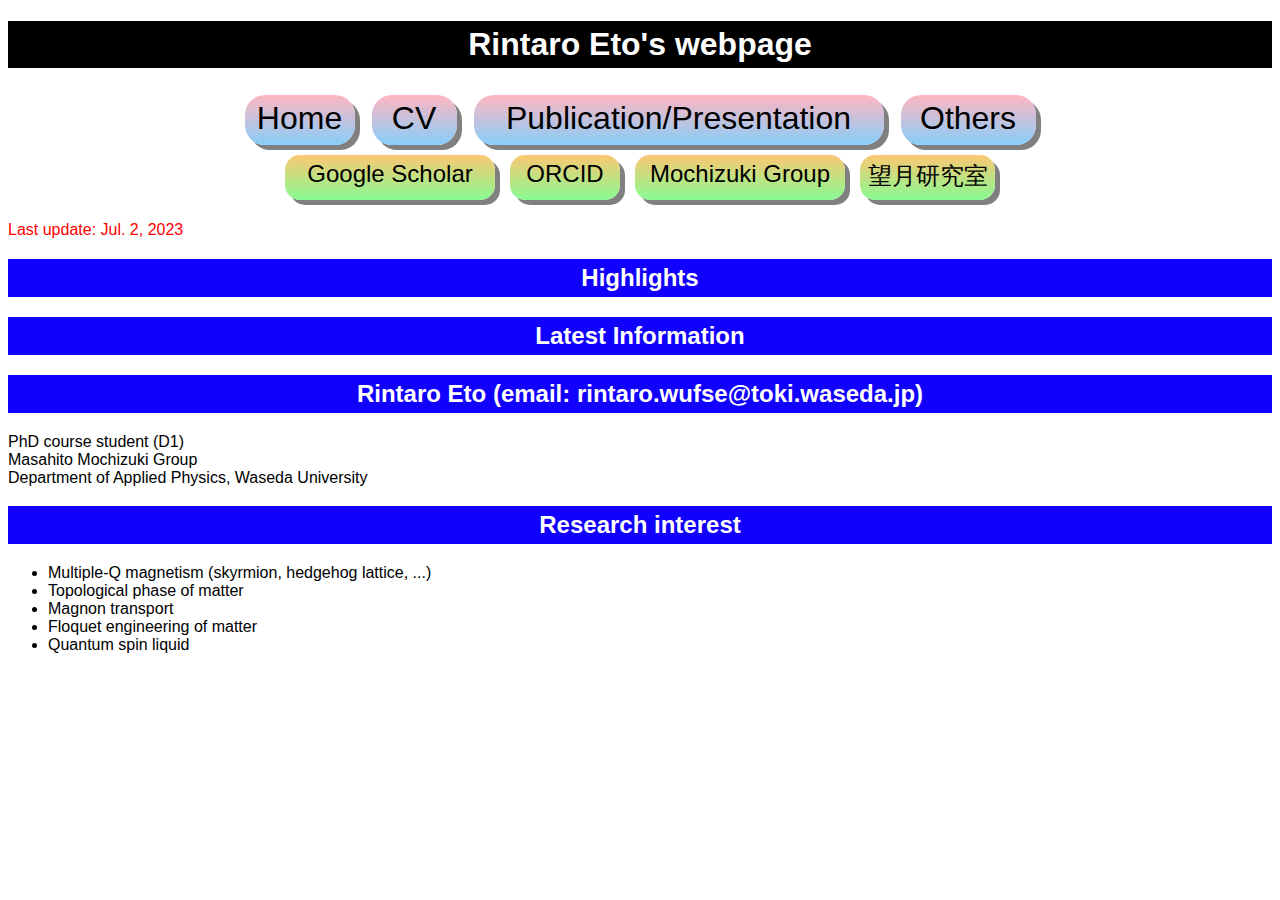
==== index.html @ b3d3343d "230702" ====
<!DOCTYPE html>
<html>
    <head>
        <meta http-equiv="Content-Type" content="text/html; charset=UTF-8">
        <link rel="stylesheet" type="text/css" href="Main.css" />
        <title>Rintaro Eto</title>
        <link rel="icon" href="https://rintaro-qsk.github.io/WebpageRE/favicon_hedgehog.ico" />
    </head>
    <body>
        <h1><center>Rintaro Eto's webpage</center></h1>
        <div>
            <a href="https://rintaro-qsk.github.io/WebpageRE/index.html" class="btn11">Home</a>
            <a href="https://rintaro-qsk.github.io/WebpageRE/CV.html" class="btn12">CV</a>
            <a href="https://rintaro-qsk.github.io/WebpageRE/publications.html" class="btn13">Publication/Presentation</a>
            <a href="https://rintaro-qsk.github.io/WebpageRE/others.html" class="btn14">Others</a><br>
        </div>
        <div>
            <a href="https://scholar.google.co.jp/citations?user=NZd_6qMAAAAJ&hl=ja&oi=ao" target="_blank" class="btn21">Google Scholar</a>
            <a href="https://orcid.org/0000-0001-8833-1311" target="_blank" class="btn22">ORCID</a>
            <a href="http://www.f.waseda.jp/masa_mochizuki/indexE.html" target="_blank" class="btn23">Mochizuki Group</a>
            <a href="http://www.f.waseda.jp/masa_mochizuki/index.html" target="_blank" class="btn24">望月研究室</a>
        </div>
        <p><font color="red">Last update: Jul. 2, 2023</font></p>
        <h2><center>Highlights</center></h2>
        <h2><center>Latest Information</center></h2>
        <h2><center>Rintaro Eto (email: rintaro.wufse@toki.waseda.jp)</center></h2>
        <p>PhD course student (D1)<br>
        Masahito Mochizuki Group<br>
        Department of Applied Physics, Waseda University</p>
        <h2><center>Research interest</center></h2>
        <ul>
            <li>Multiple-Q magnetism (skyrmion, hedgehog lattice, ...)</li>
            <li>Topological phase of matter</li>
            <li>Magnon transport</li>
            <li>Floquet engineering of matter</li>
            <li>Quantum spin liquid</li>
        </ul>
    </body>
</html>
---- Main.css ----
body {
    background-color: #ffffff;
    font-family: "Arial";
}

h1 { 
    background: #000000; 
    color: #ffffff;               
    padding:5px;                        
}

h2 { 
    background: #1100fd;
    color: #ffffff;                
    padding:5px;                        
}
 
h3 {
    padding: 3px 6px;                   
    color: #494949;                     
    background: transparent;            
    border-left: solid 5px #7db4e6;     
}

h4 {
    background: #ffe8f8;                
    padding:5px;                        
}

.btn11 {
    font-size: 200%;
    width: 100px;
    height: 40px;
    text-align: center;
    padding:5px;
    background-color: PaleTurquoise;
    display: block;
    text-decoration: none;
    color: black;
    background: linear-gradient(LightPink, LightSkyBlue);
    box-shadow: 5px 5px gray;
    margin-right: 17px;
    border-radius: 20px;
}

.btn12 {
    font-size: 200%;
    width: 75px;
    height: 40px;
    text-align: center;
    padding:5px;
    background-color: PaleTurquoise;
    display: block;
    text-decoration: none;
    color: black;
    background: linear-gradient(LightPink, LightSkyBlue);
    box-shadow: 5px 5px gray;
    margin-right: 17px;
    border-radius: 20px;
}

.btn13 {
    font-size: 200%;
    width: 400px;
    height: 40px;
    text-align: center;
    padding:5px;
    background-color: PaleTurquoise;
    display: block;
    text-decoration: none;
    color: black;
    background: linear-gradient(LightPink, LightSkyBlue);
    box-shadow: 5px 5px gray;
    margin-right: 17px;
    border-radius: 20px;
}

.btn14 {
    font-size: 200%;
    width: 125px;
    height: 40px;
    text-align: center;
    padding:5px;
    background-color: PaleTurquoise;
    display: block;
    text-decoration: none;
    color: black;
    background: linear-gradient(LightPink, LightSkyBlue);
    box-shadow: 5px 5px gray;
    border-radius: 20px;
}

.btn21 {
    font-size: 150%;
    width: 200px;
    height: 35px;
    text-align: center;
    padding:5px;
    background-color: PaleTurquoise;
    display: block;
    text-decoration: none;
    color: black;
    background: linear-gradient(rgb(252, 199, 114), rgb(135, 251, 147));
    box-shadow: 5px 5px gray;
    margin-right: 15px;
    border-radius: 15px;
}

.btn22 {
    font-size: 150%;
    width: 100px;
    height: 35px;
    text-align: center;
    padding:5px;
    background-color: PaleTurquoise;
    display: block;
    text-decoration: none;
    color: black;
    background: linear-gradient(rgb(252, 199, 114), rgb(135, 251, 147));
    box-shadow: 5px 5px gray;
    margin-right: 15px;
    border-radius: 15px;
}

.btn23 {
    font-size: 150%;
    width: 200px;
    height: 35px;
    text-align: center;
    padding:5px;
    background-color: PaleTurquoise;
    display: block;
    text-decoration: none;
    color: black;
    background: linear-gradient(rgb(252, 199, 114), rgb(135, 251, 147));
    box-shadow: 5px 5px gray;
    margin-right: 15px;
    border-radius: 15px;
}

.btn24 {
    font-size: 150%;
    width: 125px;
    height: 35px;
    text-align: center;
    padding:5px;
    background-color: PaleTurquoise;
    display: block;
    text-decoration: none;
    color: black;
    background: linear-gradient(rgb(252, 199, 114), rgb(135, 251, 147));
    box-shadow: 5px 5px gray;
    border-radius: 15px;
}

div{
    display: flex;
    justify-content: center;
    padding:5px;
}

ulphoto {
    display: flex;
}
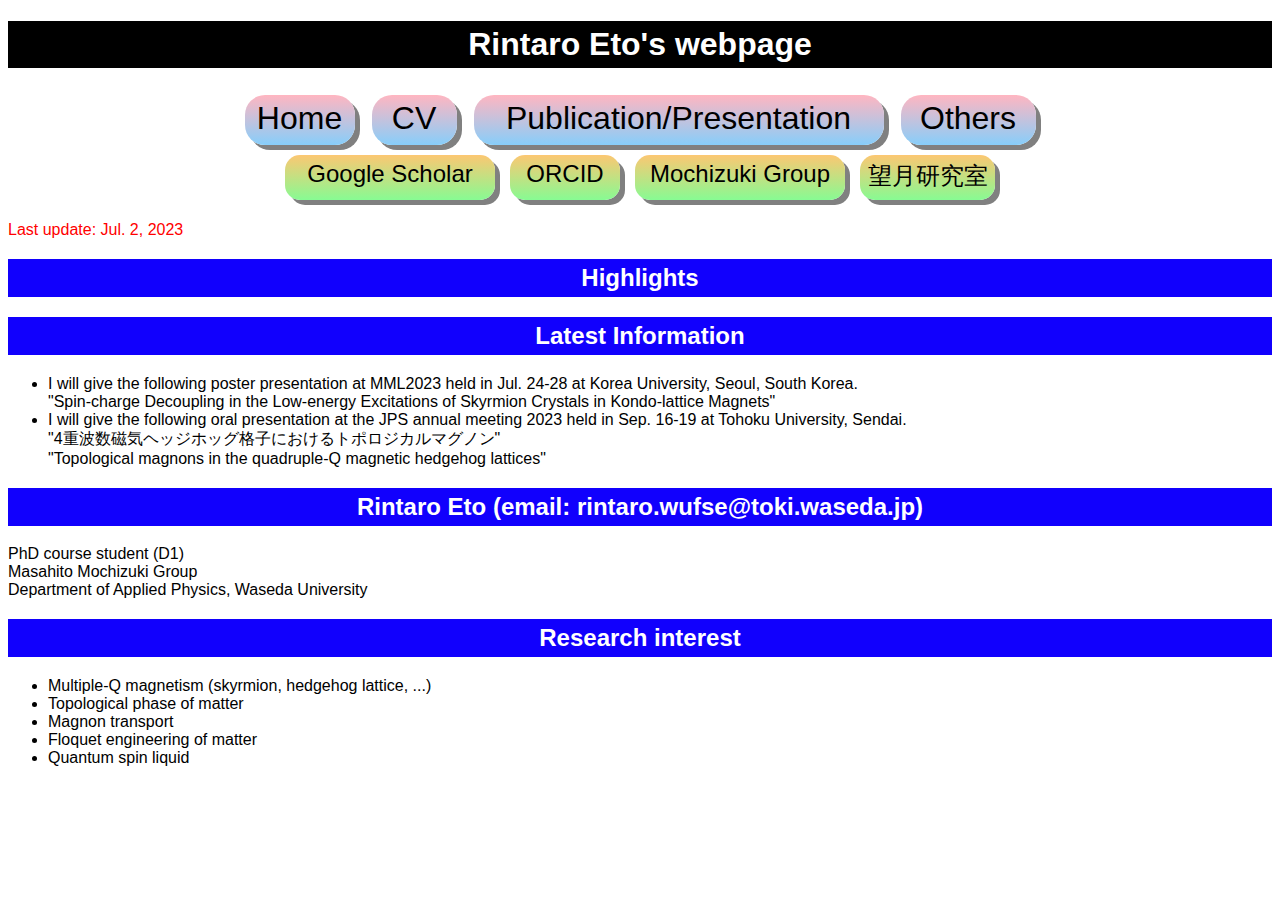
==== commit 901567cf: "230702" ====
--- a/index.html
+++ b/index.html
@@ -23,6 +23,17 @@
         <p><font color="red">Last update: Jul. 2, 2023</font></p>
         <h2><center>Highlights</center></h2>
         <h2><center>Latest Information</center></h2>
+        <ul>
+            <li>
+                I will give the following poster presentation at MML2023 held in Jul. 24-28 at Korea University, Seoul, South Korea.<br>
+                "Spin-charge Decoupling in the Low-energy Excitations of Skyrmion Crystals in Kondo-lattice Magnets"
+            </li>
+            <li>
+                I will give the following oral presentation at the JPS annual meeting 2023 held in Sep. 16-19 at Tohoku University, Sendai.<br>
+                "4重波数磁気ヘッジホッグ格子におけるトポロジカルマグノン"<br>
+                "Topological magnons in the quadruple-Q magnetic hedgehog lattices"
+            </li>
+        </ul>
         <h2><center>Rintaro Eto (email: rintaro.wufse@toki.waseda.jp)</center></h2>
         <p>PhD course student (D1)<br>
         Masahito Mochizuki Group<br>
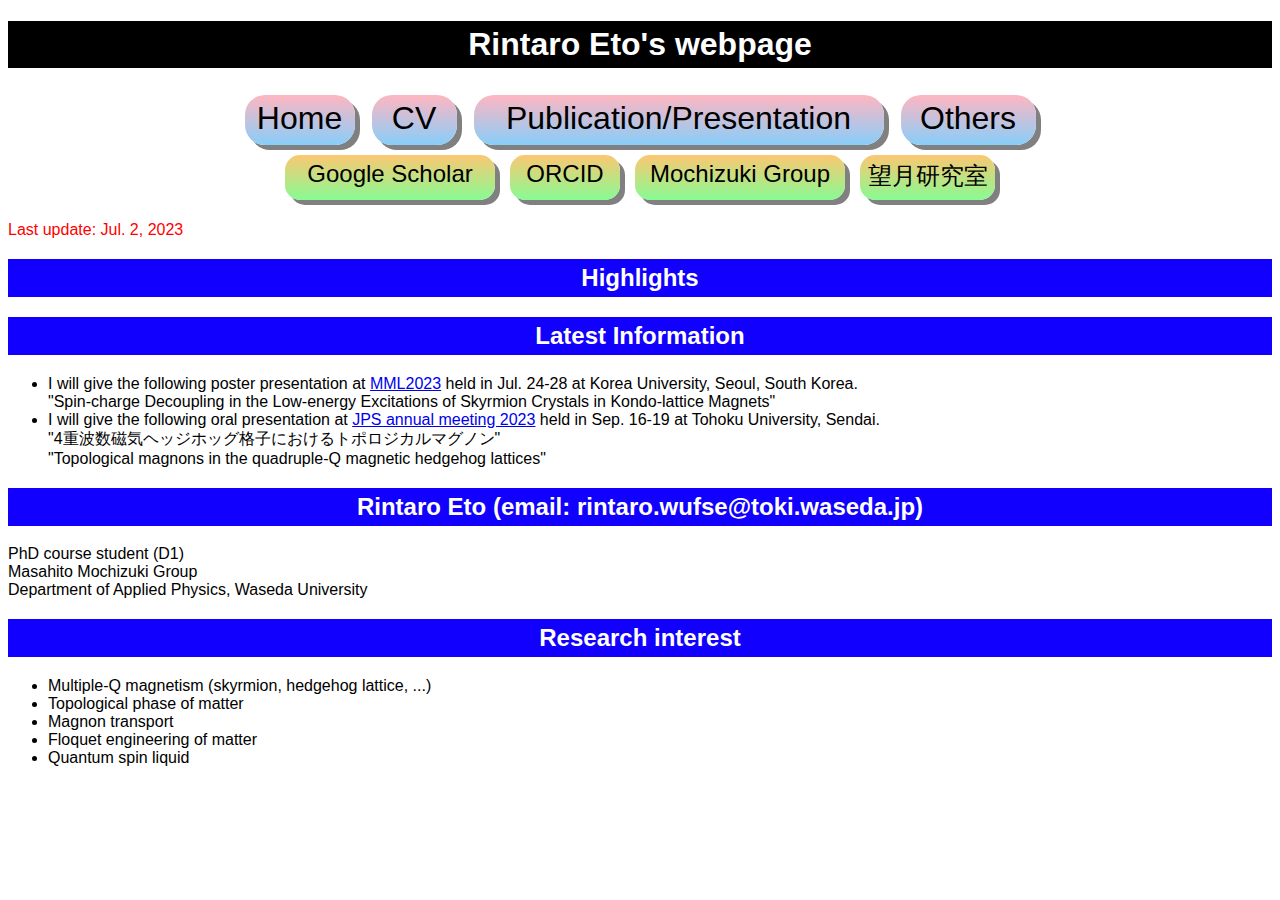
==== commit dfa8203b: "230702" ====
--- a/index.html
+++ b/index.html
@@ -25,11 +25,11 @@
         <h2><center>Latest Information</center></h2>
         <ul>
             <li>
-                I will give the following poster presentation at MML2023 held in Jul. 24-28 at Korea University, Seoul, South Korea.<br>
+                I will give the following poster presentation at <a href="https://www.mml2023.org/" target="_blank">MML2023</a> held in Jul. 24-28 at Korea University, Seoul, South Korea.<br>
                 "Spin-charge Decoupling in the Low-energy Excitations of Skyrmion Crystals in Kondo-lattice Magnets"
             </li>
             <li>
-                I will give the following oral presentation at the JPS annual meeting 2023 held in Sep. 16-19 at Tohoku University, Sendai.<br>
+                I will give the following oral presentation at <a href="https://www.jps.or.jp/activities/meetings/annual/annual-index.php" target="_blank">JPS annual meeting 2023</a> held in Sep. 16-19 at Tohoku University, Sendai.<br>
                 "4重波数磁気ヘッジホッグ格子におけるトポロジカルマグノン"<br>
                 "Topological magnons in the quadruple-Q magnetic hedgehog lattices"
             </li>
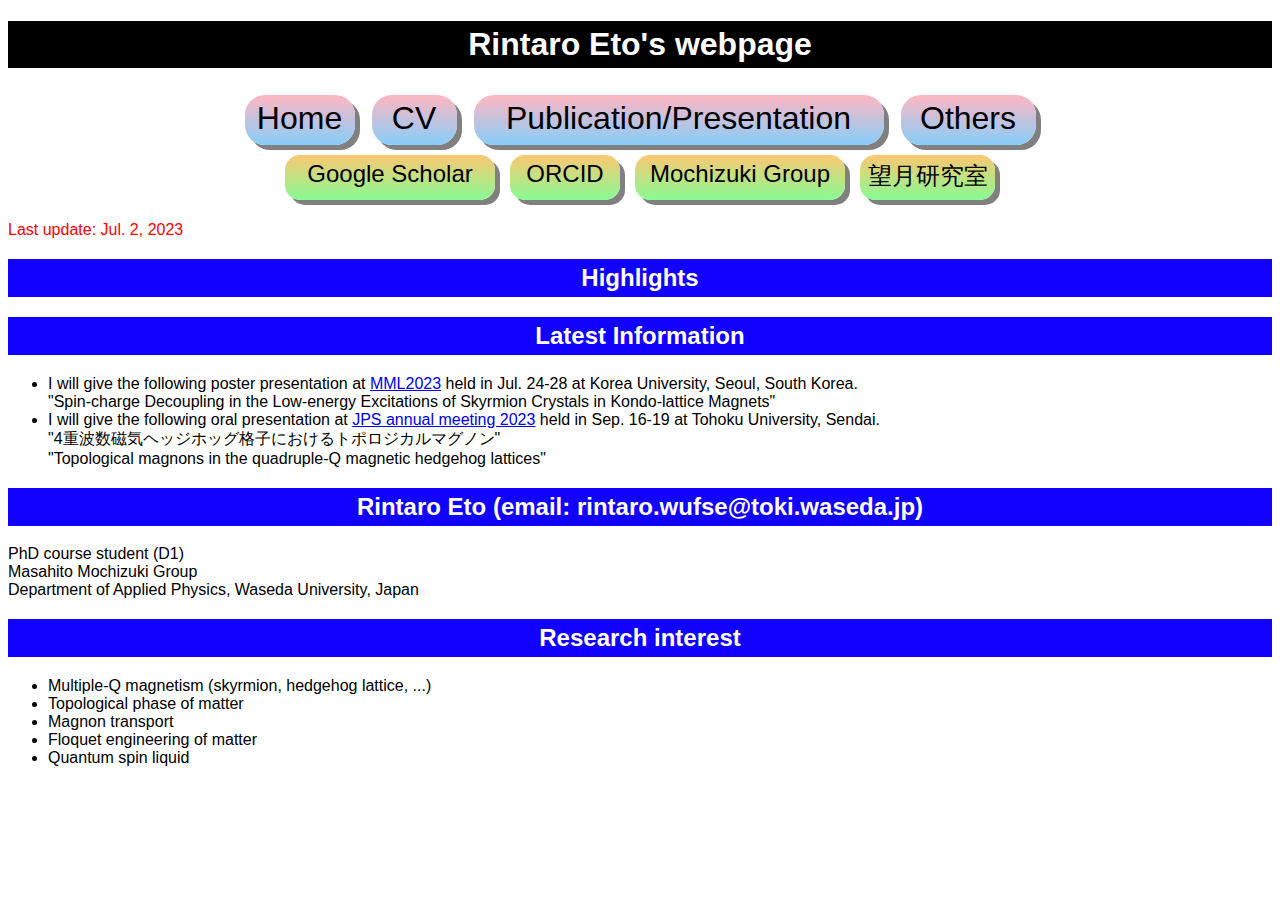
==== commit 9510860e: "230702" ====
--- a/index.html
+++ b/index.html
@@ -37,7 +37,7 @@
         <h2><center>Rintaro Eto (email: rintaro.wufse@toki.waseda.jp)</center></h2>
         <p>PhD course student (D1)<br>
         Masahito Mochizuki Group<br>
-        Department of Applied Physics, Waseda University</p>
+        Department of Applied Physics, Waseda University, Japan</p>
         <h2><center>Research interest</center></h2>
         <ul>
             <li>Multiple-Q magnetism (skyrmion, hedgehog lattice, ...)</li>
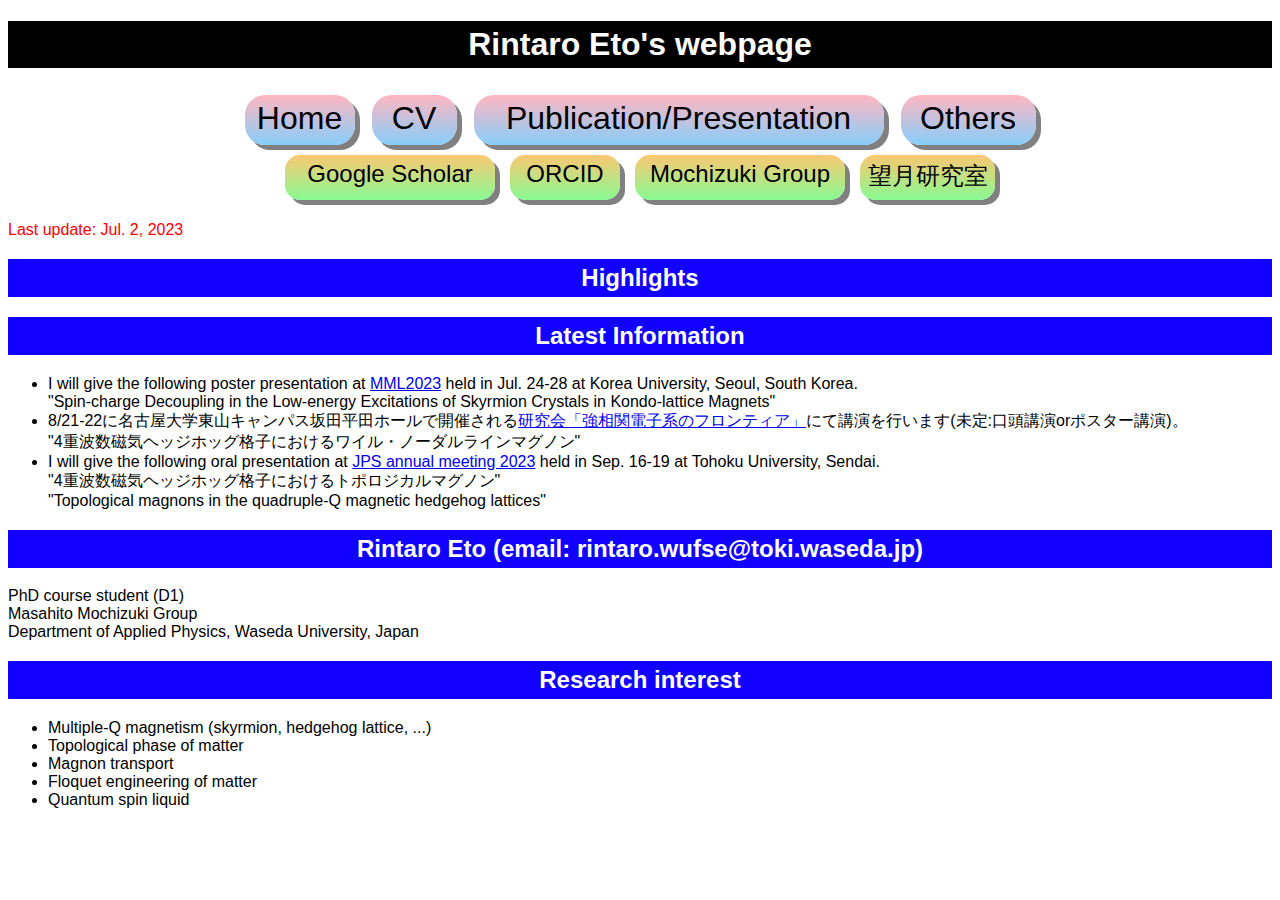
==== commit 81cde6ef: "230704" ====
--- a/index.html
+++ b/index.html
@@ -5,6 +5,7 @@
         <link rel="stylesheet" type="text/css" href="Main.css" />
         <title>Rintaro Eto</title>
         <link rel="icon" href="https://rintaro-qsk.github.io/WebpageRE/favicon_hedgehog.ico" />
+        <meta name="keywords" content="衛藤倫太郎,衛藤,倫太郎">
     </head>
     <body>
         <h1><center>Rintaro Eto's webpage</center></h1>
@@ -29,6 +30,10 @@
                 "Spin-charge Decoupling in the Low-energy Excitations of Skyrmion Crystals in Kondo-lattice Magnets"
             </li>
             <li>
+                8/21-22に名古屋大学東山キャンパス坂田平田ホールで開催される<a href="http://www.slab.phys.nagoya-u.ac.jp/onari/2023/index.html" target="_blank">研究会「強相関電子系のフロンティア」</a>にて講演を行います(未定:口頭講演orポスター講演)。<br>
+                "4重波数磁気ヘッジホッグ格子におけるワイル・ノーダルラインマグノン"
+            </li>
+            <li>
                 I will give the following oral presentation at <a href="https://www.jps.or.jp/activities/meetings/annual/annual-index.php" target="_blank">JPS annual meeting 2023</a> held in Sep. 16-19 at Tohoku University, Sendai.<br>
                 "4重波数磁気ヘッジホッグ格子におけるトポロジカルマグノン"<br>
                 "Topological magnons in the quadruple-Q magnetic hedgehog lattices"
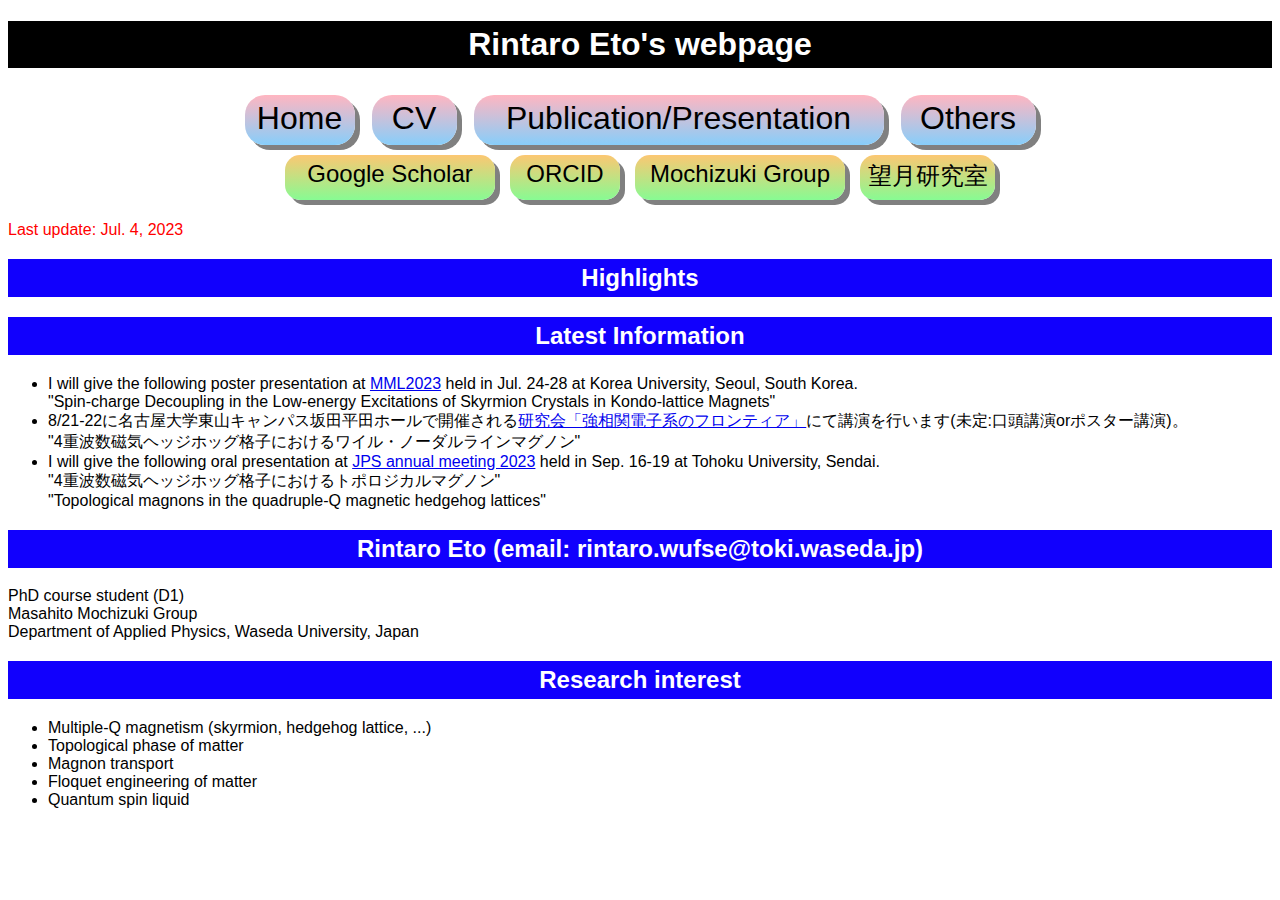
==== commit 37b7b36e: "230704" ====
--- a/index.html
+++ b/index.html
@@ -21,7 +21,7 @@
             <a href="http://www.f.waseda.jp/masa_mochizuki/indexE.html" target="_blank" class="btn23">Mochizuki Group</a>
             <a href="http://www.f.waseda.jp/masa_mochizuki/index.html" target="_blank" class="btn24">望月研究室</a>
         </div>
-        <p><font color="red">Last update: Jul. 2, 2023</font></p>
+        <p><font color="red">Last update: Jul. 4, 2023</font></p>
         <h2><center>Highlights</center></h2>
         <h2><center>Latest Information</center></h2>
         <ul>
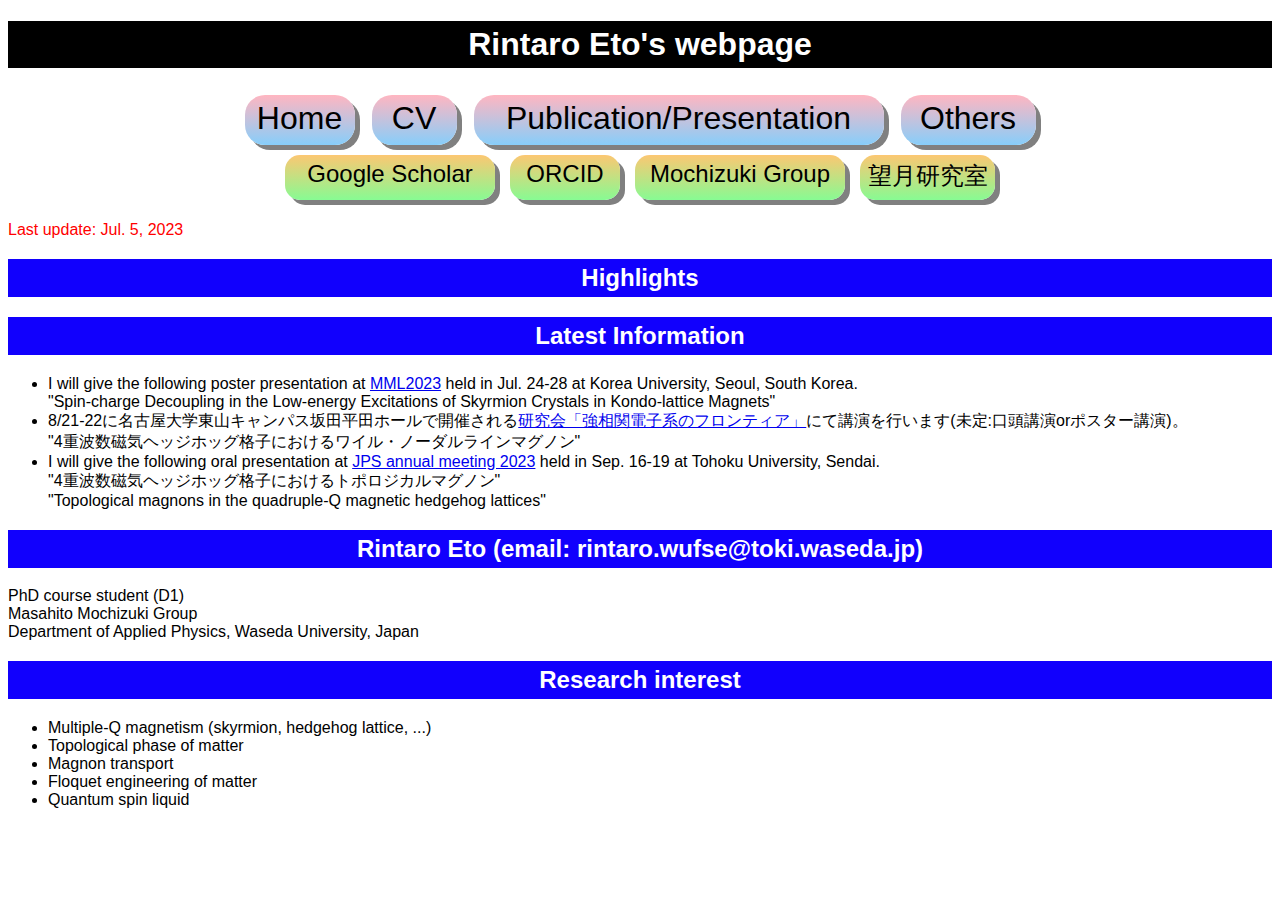
==== commit edbf2a70: "230705" ====
--- a/index.html
+++ b/index.html
@@ -21,7 +21,7 @@
             <a href="http://www.f.waseda.jp/masa_mochizuki/indexE.html" target="_blank" class="btn23">Mochizuki Group</a>
             <a href="http://www.f.waseda.jp/masa_mochizuki/index.html" target="_blank" class="btn24">望月研究室</a>
         </div>
-        <p><font color="red">Last update: Jul. 4, 2023</font></p>
+        <p><font color="red">Last update: Jul. 5, 2023</font></p>
         <h2><center>Highlights</center></h2>
         <h2><center>Latest Information</center></h2>
         <ul>
